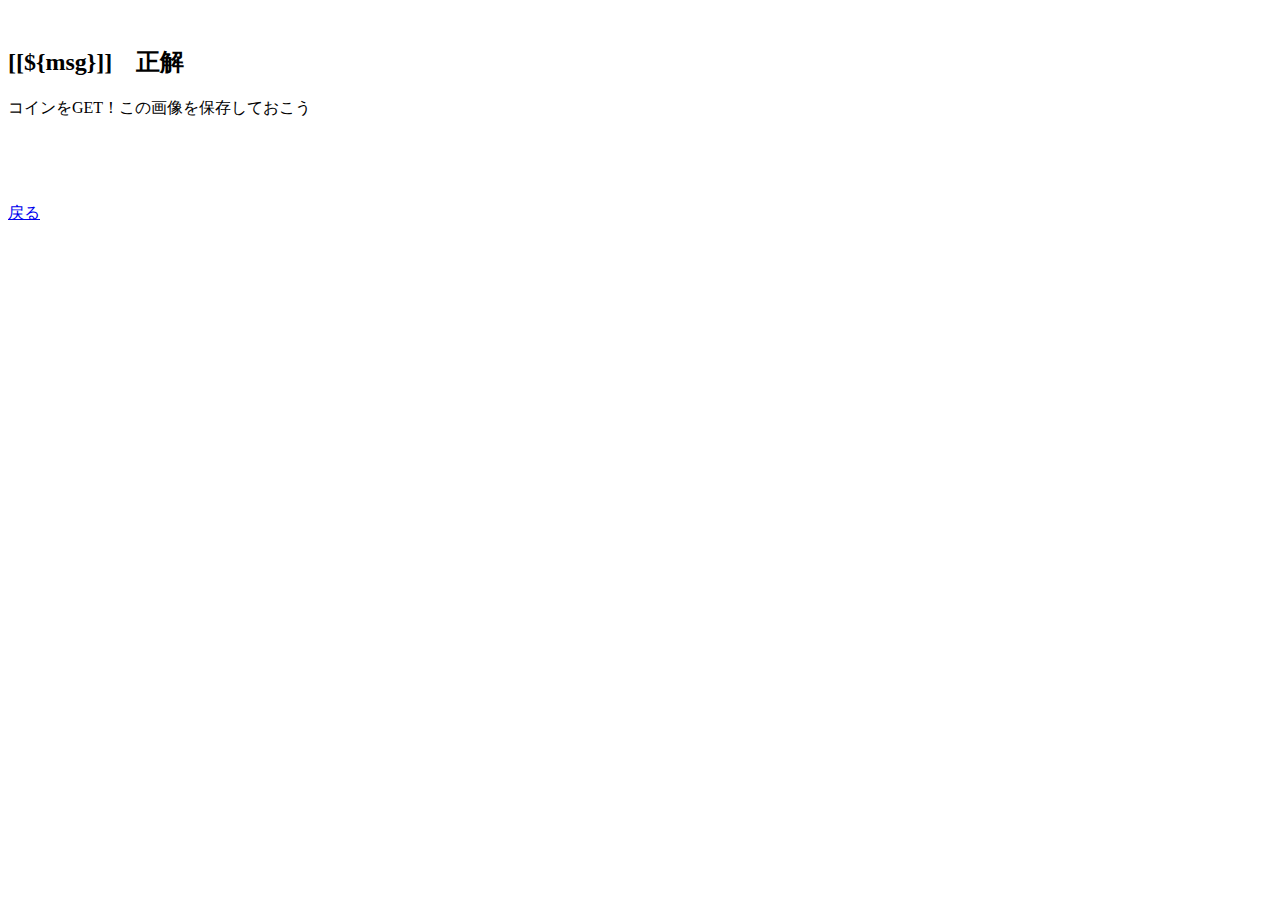
==== src/main/resources/templates/ans.html @ ba2fb732 "11/19" ====
<!doctype html>
<html lang="ja">
<head>
<meta charset="UTF-8">
<meta name="description" content="最新技術と自然との調和を目指す">
<meta name="viewport" content="width=device-width">
<title>FE HERO AKADEMIA</title>
<link rel="stylesheet" media="all" href="/css/style.css">
<script src="https://ajax.googleapis.com/ajax/libs/jquery/1.8.0/jquery.min.js"></script>
<script src="js/script.js"></script>
</head>

<body id="top">

<div id="mainImg">
	<img src="images/logo.png" alt="">
</div>

<!-- MESSAGE -->
<section id="sec01">
	<header>
		<h2><span>[[${msg}]]　正解</span></h2>
	</header>
	<div class="innerS">
		<p>コインをGET！この画像を保存しておこう</p>
		<p>
			<img th:src="@{'/images/'+${img}}" >
		</p>
		<p>
			<th:block th:if="${flg}">
				<div id="mainImg">
					<img src="/images/nazo.png" alt="">
				</div>
			<th:block>
		</p>
		<p>
			<a href="/top">戻る</a>
		</p>
	</div>
</section>
<!-- // MESSAGE -->


</body>
</html>
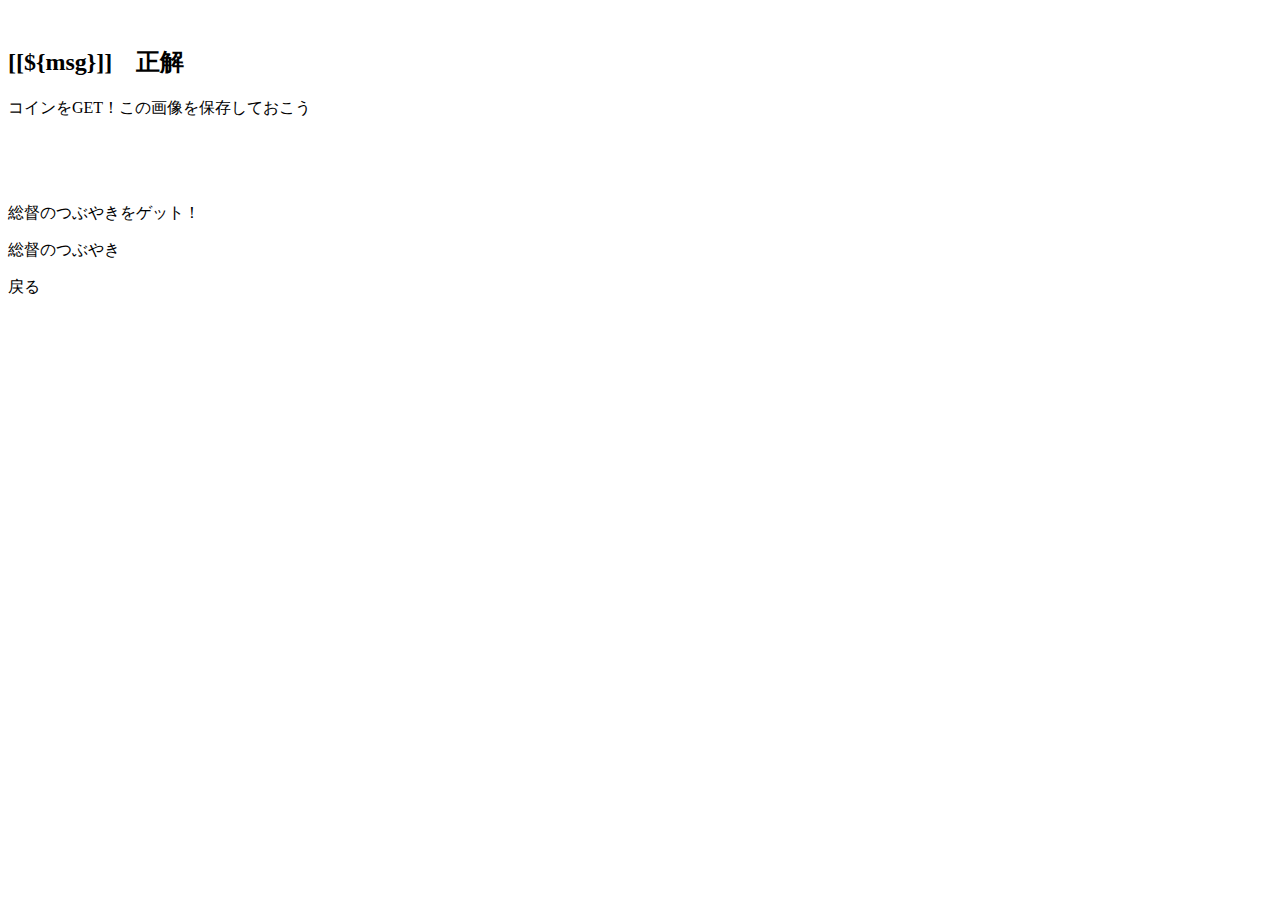
==== commit bff2fdfc: "11/22" ====
--- a/src/main/resources/templates/ans.html
+++ b/src/main/resources/templates/ans.html
@@ -5,7 +5,7 @@
 <meta name="description" content="最新技術と自然との調和を目指す">
 <meta name="viewport" content="width=device-width">
 <title>FE HERO AKADEMIA</title>
-<link rel="stylesheet" media="all" href="/css/style.css">
+<link rel="stylesheet" media="all" th:href="@{/css/style.css}">
 <script src="https://ajax.googleapis.com/ajax/libs/jquery/1.8.0/jquery.min.js"></script>
 <script src="js/script.js"></script>
 </head>
@@ -13,7 +13,7 @@
 <body id="top">
 
 <div id="mainImg">
-	<img src="images/logo.png" alt="">
+	<img th:src="@{images/logo.png}" alt="">
 </div>
 
 <!-- MESSAGE -->
@@ -26,15 +26,18 @@
 		<p>
 			<img th:src="@{'/images/'+${img}}" >
 		</p>
+			<th:block th:if="${flg}">
+				<p>
+					<img th:src="@{/images/nazo.png}" alt="">
+				</p>
+			</th:block>
+			
+			<th:block th:if="${twitter}">
+				<p>総督のつぶやきをゲット！</p>
+				<a th:href="@{/twitter?id=0}">総督のつぶやき</a>
+			</th:block>
 		<p>
-			<th:block th:if="${flg}">
-				<div id="mainImg">
-					<img src="/images/nazo.png" alt="">
-				</div>
-			<th:block>
-		</p>
-		<p>
-			<a href="/top">戻る</a>
+			<a th:href="@{/top}">戻る</a>
 		</p>
 	</div>
 </section>
